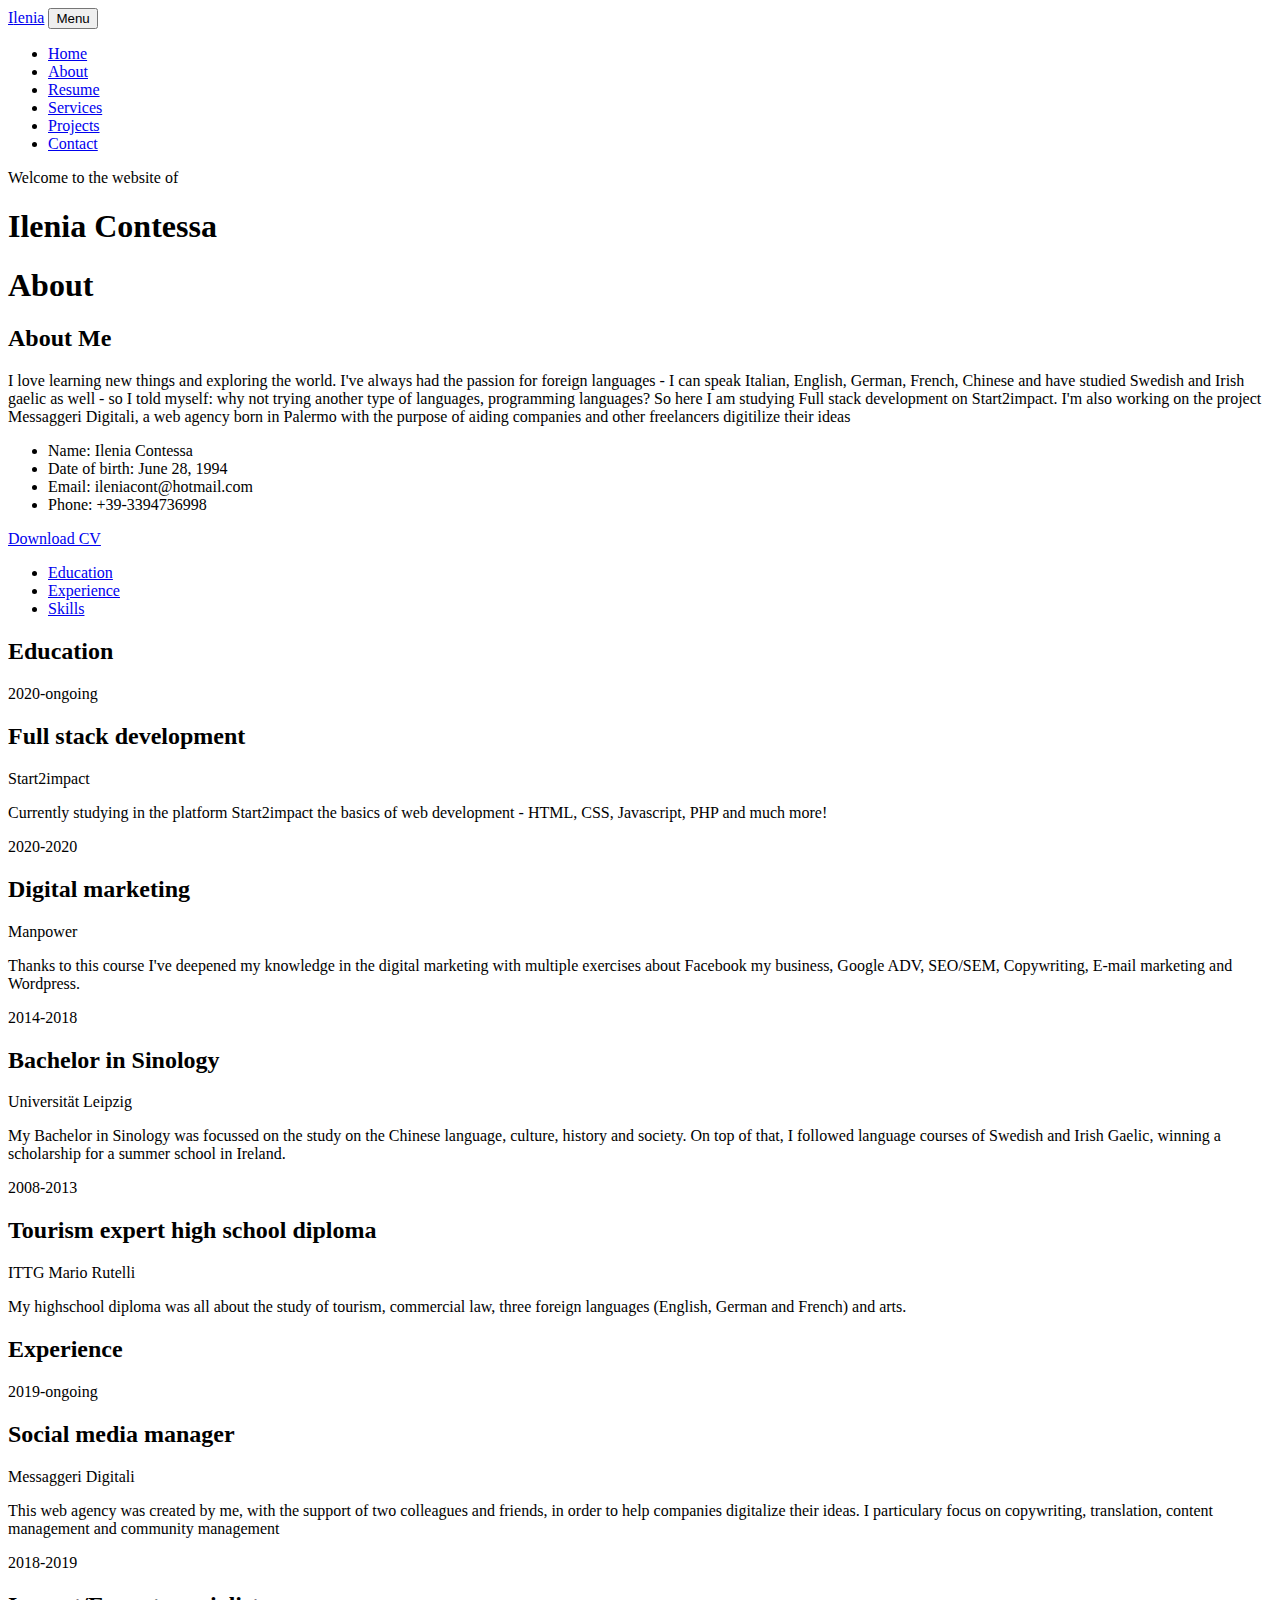
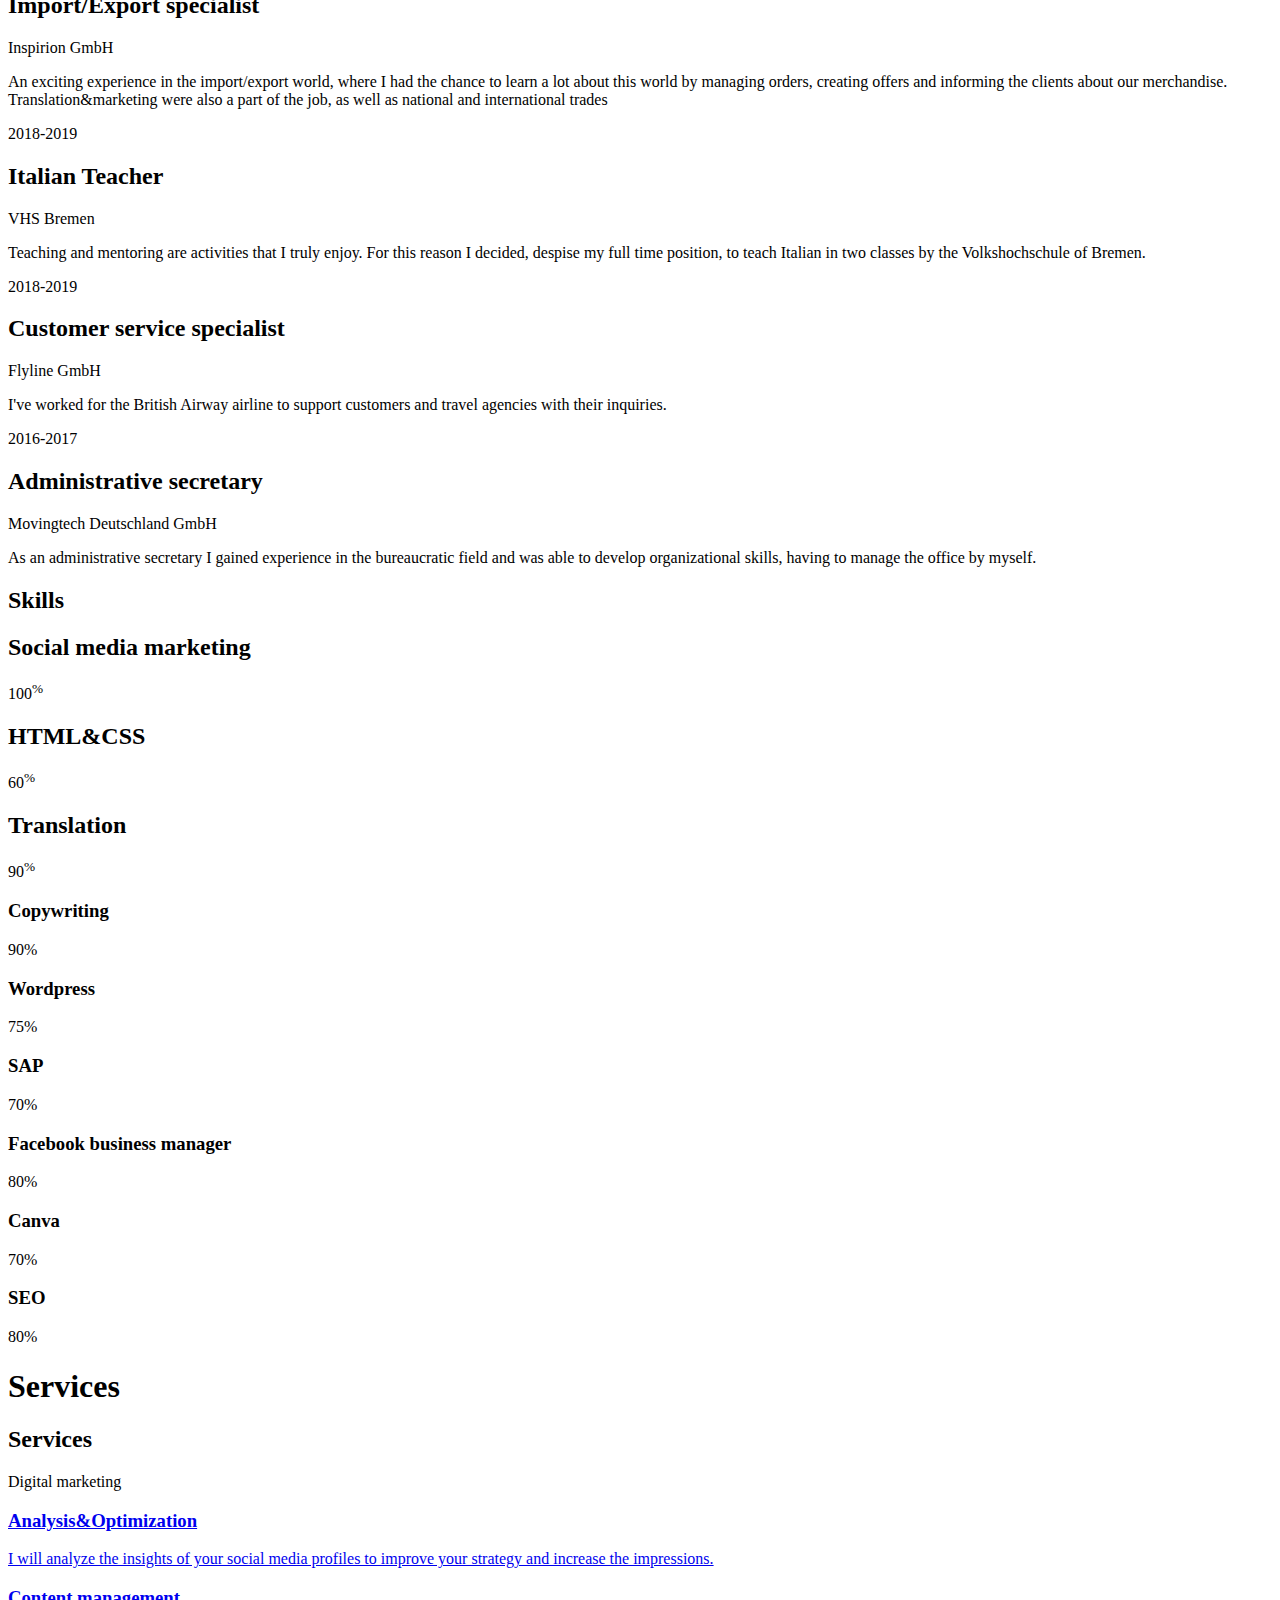
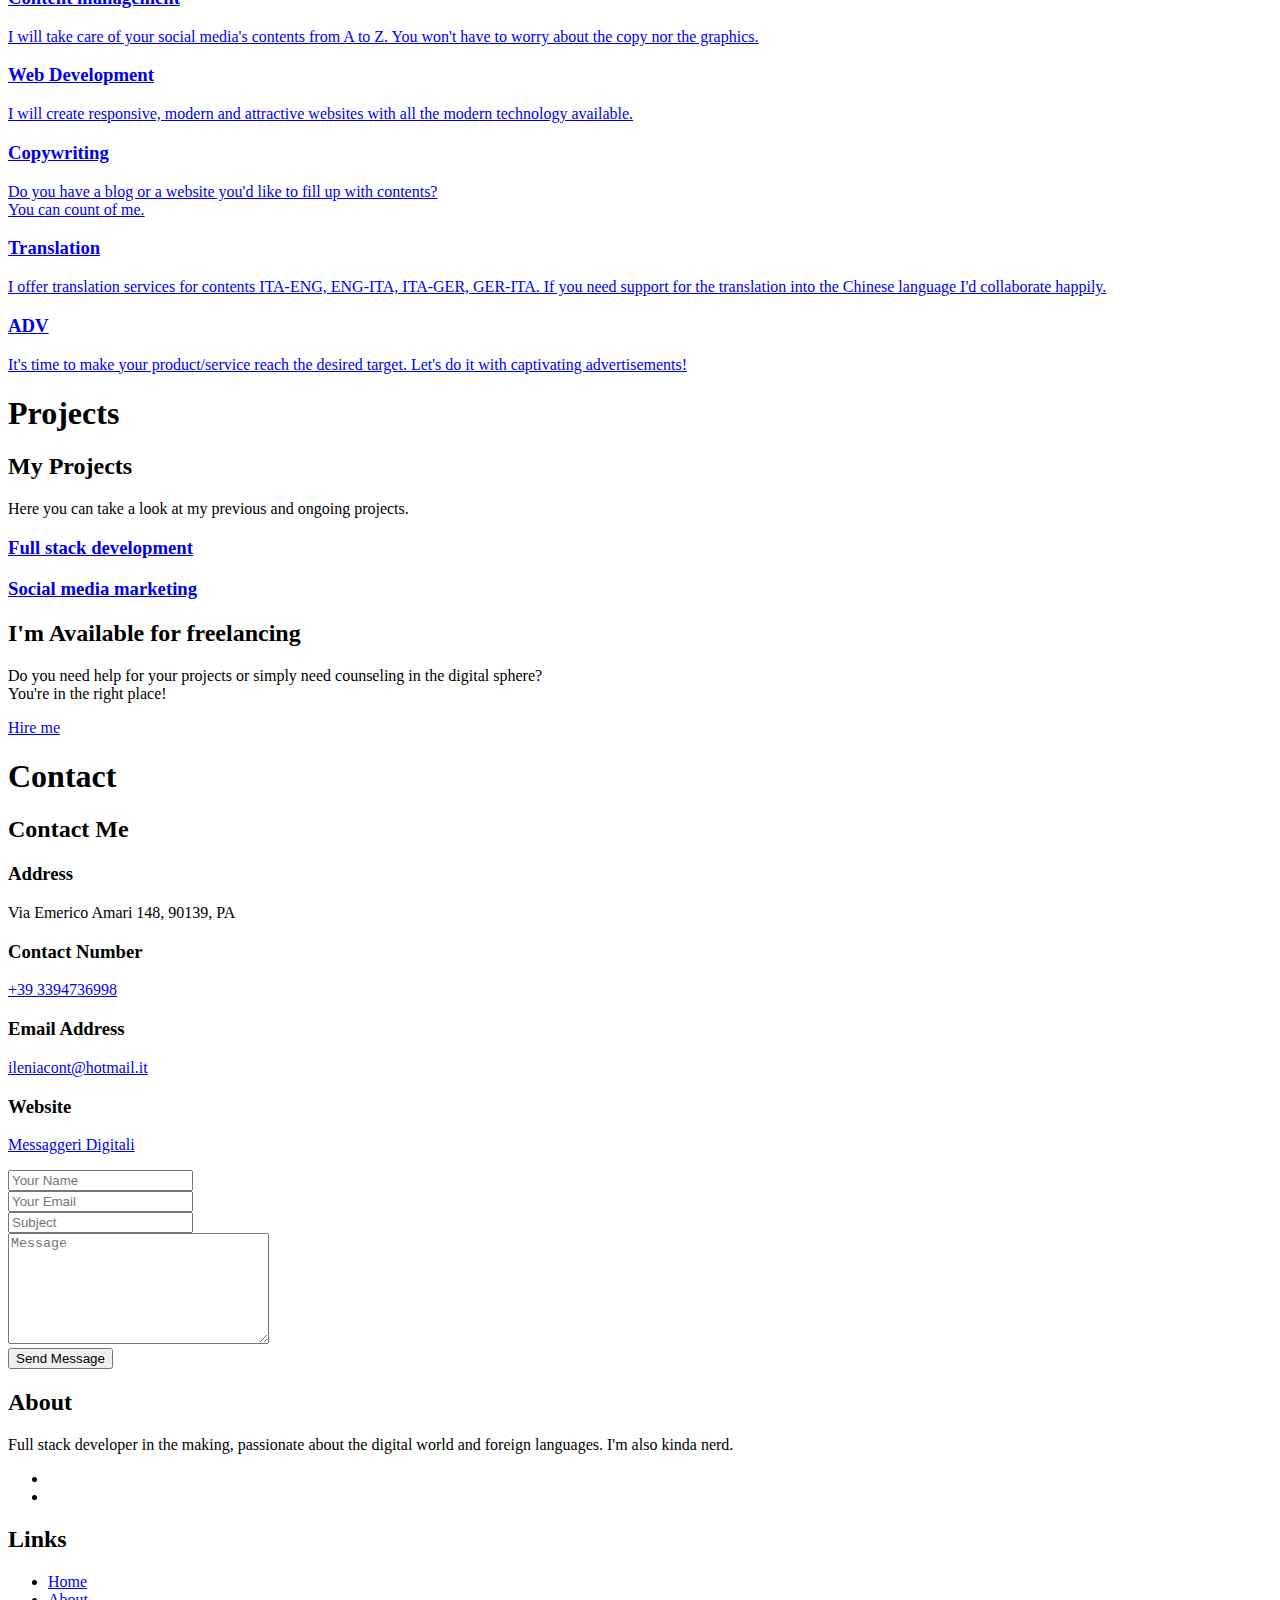
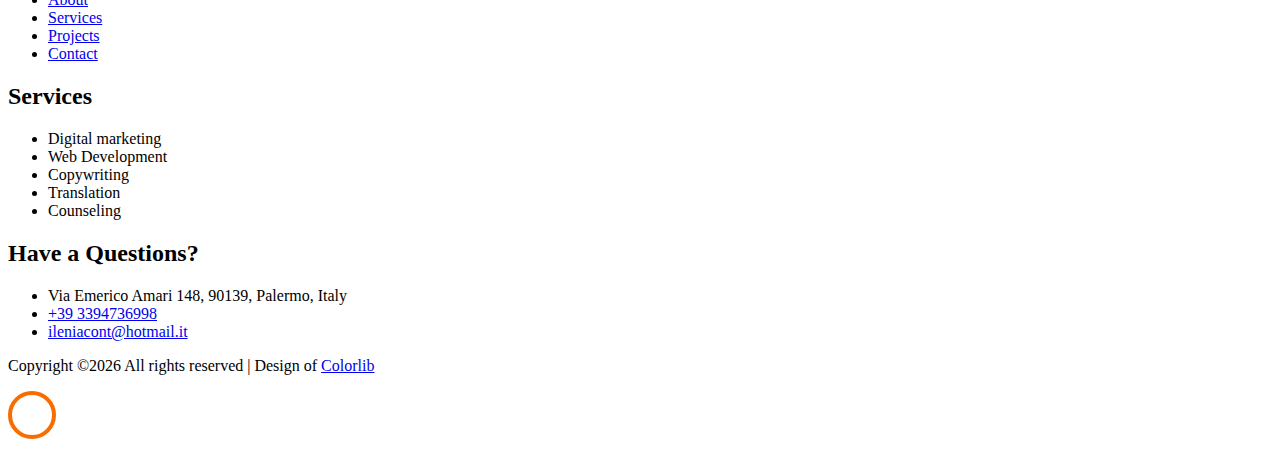
==== index.html @ cd528561 "Rename index.md to index.html" ====
<!DOCTYPE html>
<html lang="en">
  <head>
    <link rel="shortcut icon" href="images/favicon.ico" />
    <title>Ilenia Contessa</title>
    <meta charset="utf-8">
    <meta name="viewport" content="width=device-width, initial-scale=1, shrink-to-fit=no">

    <link href="https://fonts.googleapis.com/css?family=Poppins:100,200,300,400,500,600,700,800,900" rel="stylesheet">

    <link rel="stylesheet" href="css/open-iconic-bootstrap.min.css">
    <link rel="stylesheet" href="css/animate.css">

    <link rel="stylesheet" href="css/owl.carousel.min.css">
    <link rel="stylesheet" href="css/owl.theme.default.min.css">
    <link rel="stylesheet" href="css/magnific-popup.css">

    <link rel="stylesheet" href="css/aos.css">

    <link rel="stylesheet" href="css/ionicons.min.css">

    <link rel="stylesheet" href="css/flaticon.css">
    <link rel="stylesheet" href="css/icomoon.css">
    <link rel="stylesheet" href="css/style.css">
  </head>
  <body data-spy="scroll" data-target=".site-navbar-target" data-offset="300">


    <nav class="navbar navbar-expand-lg navbar-dark ftco_navbar ftco-navbar-light site-navbar-target" id="ftco-navbar">
	    <div class="container">
	      <a class="navbar-brand" href="index.html"><span>I</span>lenia</a>
	      <button class="navbar-toggler js-fh5co-nav-toggle fh5co-nav-toggle" type="button" data-toggle="collapse" data-target="#ftco-nav" aria-controls="ftco-nav" aria-expanded="false" aria-label="Toggle navigation">
	        <span class="oi oi-menu"></span> Menu
	      </button>

	      <div class="collapse navbar-collapse" id="ftco-nav">
	        <ul class="navbar-nav nav ml-auto">
	          <li class="nav-item"><a href="#home-section" class="nav-link"><span>Home</span></a></li>
	          <li class="nav-item"><a href="#about-section" class="nav-link"><span>About</span></a></li>
	          <li class="nav-item"><a href="#resume-section" class="nav-link"><span>Resume</span></a></li>
	          <li class="nav-item"><a href="#services-section" class="nav-link"><span>Services</span></a></li>
	          <li class="nav-item"><a href="#projects-section" class="nav-link"><span>Projects</span></a></li>
	          <li class="nav-item"><a href="#contact-section" class="nav-link"><span>Contact</span></a></li>
	        </ul>
	      </div>
	    </div>
	  </nav>
	  <section class="hero-wrap js-fullheight">
      <div class="overlay"></div>
      <div class="container">
        <div class="row no-gutters slider-text js-fullheight justify-content-center align-items-center">
          <div class="col-lg-8 col-md-6 ftco-animate d-flex align-items-center">
          	<div class="text text-center">
          		<span class="subheading">Welcome to the website of </span>
		  				<h1>Ilenia Contessa</h1>
			  				<h2>
								  <span
								     class="txt-rotate"
								     data-period="2000"
								     data-rotate='[ "Full stack developer in the making." ]'></span>
								</h2>
							</div>
            </div>
          </div>
        </div>
      </div>
      <div class="mouse">
				<a href="#" class="mouse-icon">
					<div class="mouse-wheel"><span class="ion-ios-arrow-round-down"></span></div>
				</a>
			</div>
    </section>

    <section class="ftco-about img ftco-section ftco-no-pt ftco-no-pb" id="about-section">
    	<div class="container">
    		<div class="row d-flex no-gutters">
    			<div class="col-md-6 col-lg-6 d-flex">
    				<div class="img-about img d-flex align-items-stretch">
    					<div class="overlay"></div>
	    				<div class="img d-flex align-self-stretch align-items-center" style="background-image:url(images/myimage.jpg);">
	    				</div>
    				</div>
    			</div>
    			<div class="col-md-6 col-lg-6 pl-md-5 py-5">
    				<div class="row justify-content-start pb-3">
		          <div class="col-md-12 heading-section ftco-animate">
		          	<h1 class="big">About</h1>
		            <h2 class="mb-4">About Me</h2>
		            <p>I love learning new things and exploring the world. I've always had the passion for foreign languages - I can speak Italian, English, German, French, Chinese and have studied Swedish and Irish gaelic as well - so I told myself: why not trying another type of languages, programming languages? So here I am studying Full stack development on Start2impact. I'm also working on the project Messaggeri Digitali, a web agency born in Palermo with the purpose of aiding companies and other freelancers digitilize their ideas</p>
		            <ul class="about-info mt-4 px-md-0 px-2">
		            	<li class="d-flex"><span>Name:</span> <span>Ilenia Contessa</span></li>
		            	<li class="d-flex"><span>Date of birth:</span> <span>June 28, 1994</span></li>
		            	<li class="d-flex"><span>Email:</span> <span>ileniacont@hotmail.com</span></li>
		            	<li class="d-flex"><span>Phone: </span> <span>+39-3394736998</span></li>
		            </ul>
		          </div>
		        </div>

                </p>
                <p><a href="images/cv ilenia contessa eng.pdf" class="btn btn-primary py-3 px-3">Download CV</a></p>
              </div>
	          </div>
	        </div>
        </div>
    	</div>
    </section>


    <section class="ftco-section ftco-no-pb goto-here" id="resume-section">
    	<div class="container">
    		<div class="row">
    			<div class="col-md-3">
				    <nav id="navi">
					    <ul>
					      <li><a href="#page-1">Education</a></li>
					      <li><a href="#page-2">Experience</a></li>
					      <li><a href="#page-3">Skills</a></li>
					    </ul>
					  </nav>
					</div>
					<div class="col-md-9">
					  <div id="page-1" class= "page one">
					  	<h2 class="heading">Education</h2>
					    <div class="resume-wrap d-flex ftco-animate">
					    	<div class="icon d-flex align-items-center justify-content-center">
					    		<span class="flaticon-ideas"></span>
					    	</div>
					    	<div class="text pl-3">
		    					<span class="date">2020-ongoing</span>
		    					<h2>Full stack development</h2>
		    					<span class="position">Start2impact</span>
		    					<p>Currently studying in the platform Start2impact the basics of web development - HTML, CSS, Javascript, PHP and much more!</p>
	    					</div>
	    				</div>
	    				<div class="resume-wrap d-flex ftco-animate">
	    					<div class="icon d-flex align-items-center justify-content-center">
					    		<span class="flaticon-ideas"></span>
					    	</div>
					    	<div class="text pl-3">
		    					<span class="date">2020-2020</span>
		    					<h2>Digital marketing</h2>
		    					<span class="position">Manpower</span>
		    					<p> Thanks to this course I've deepened my knowledge in the digital marketing with multiple exercises about Facebook my business, Google ADV, SEO/SEM, Copywriting, E-mail marketing and Wordpress.</p>
		    				</div>
	    				</div>
	    				<div class="resume-wrap d-flex ftco-animate">
	    					<div class="icon d-flex align-items-center justify-content-center">
					    		<span class="flaticon-ideas"></span>
					    	</div>
					    	<div class="text pl-3">
		    					<span class="date">2014-2018</span>
		    					<h2>Bachelor in Sinology</h2>
		    					<span class="position">Universität Leipzig</span>
		    					<p>My Bachelor in Sinology was focussed on the study on the Chinese language, culture, history and society. On top of that, I followed language courses of Swedish and Irish Gaelic, winning a scholarship for a summer school in Ireland.</p>
		    				</div>
	    				</div>
	    				<div class="resume-wrap d-flex ftco-animate">
	    					<div class="icon d-flex align-items-center justify-content-center">
					    		<span class="flaticon-ideas"></span>
					    	</div>
					    	<div class="text pl-3">
		    					<span class="date">2008-2013</span>
		    					<h2>Tourism expert high school diploma</h2>
		    					<span class="position">ITTG Mario Rutelli</span>
		    					<p>My highschool diploma was all about the study of tourism, commercial law, three foreign languages (English, German and French) and arts.</p>
		    				</div>
	    				</div>
					  </div>

					  <div id="page-2" class= "page two">
					  	<h2 class="heading">Experience</h2>
					    <div class="resume-wrap d-flex ftco-animate">
					    	<div class="icon d-flex align-items-center justify-content-center">
					    		<span class="flaticon-ideas"></span>
					    	</div>
					    	<div class="text pl-3">
		    					<span class="date">2019-ongoing</span>
		    					<h2>Social media manager</h2>
		    					<span class="position">Messaggeri Digitali</span>
		    					<p>This web agency was created by me, with the support of two colleagues and friends, in order to help companies digitalize their ideas. I particulary focus on copywriting, translation, content management and community management</p>
		    				</div>
	    				</div>
	    				<div class="resume-wrap d-flex ftco-animate">
	    					<div class="icon d-flex align-items-center justify-content-center">
					    		<span class="flaticon-ideas"></span>
					    	</div>
					    	<div class="text pl-3">
		    					<span class="date">2018-2019</span>
		    					<h2>Import/Export specialist</h2>
		    					<span class="position">Inspirion GmbH</span>
		    					<p>An exciting experience in the import/export world, where I had the chance to learn a lot about this world by managing orders, creating offers and informing the clients about our merchandise. Translation&ampmarketing were also a part of the job, as well as national and international trades</p>
		    				</div>
	    				</div>
	    				<div class="resume-wrap d-flex ftco-animate">
	    					<div class="icon d-flex align-items-center justify-content-center">
					    		<span class="flaticon-ideas"></span>
					    	</div>
					    	<div class="text pl-3">
		    					<span class="date">2018-2019</span>
		    					<h2>Italian Teacher</h2>
		    					<span class="position">VHS Bremen</span>
		    					<p>Teaching and mentoring are activities that I truly enjoy. For this reason I decided, despise my full time position, to teach Italian in two classes by the Volkshochschule of Bremen.</p>
		    				</div>
	    				</div>
	    				<div class="resume-wrap d-flex ftco-animate">
	    					<div class="icon d-flex align-items-center justify-content-center">
					    		<span class="flaticon-ideas"></span>
					    	</div>
					    	<div class="text pl-3">
		    					<span class="date">2018-2019</span>
		    					<h2>Customer service specialist</h2>
		    					<span class="position">Flyline GmbH</span>
		    					<p>I've worked for the British Airway airline to support customers and travel agencies with their inquiries.</p>
		    				</div>
	    				</div>
	    				<div class="resume-wrap d-flex ftco-animate">
	    					<div class="icon d-flex align-items-center justify-content-center">
					    		<span class="flaticon-ideas"></span>
					    	</div>
					    	<div class="text pl-3">
		    					<span class="date">2016-2017</span>
		    					<h2>Administrative secretary</h2>
		    					<span class="position">Movingtech Deutschland GmbH</span>
		    					<p>As an administrative secretary I gained experience in the bureaucratic field and was able to
develop organizational skills, having to manage the office by myself.</p>
		    				</div>

	    				</div>
					  </div>
					  <div id="page-3" class= "page three">
					  	<h2 class="heading">Skills</h2>
					  	<div class="row progress-circle mb-5">
					  		<div class="col-lg-4 mb-4">
						      <div class="bg-white rounded-lg shadow p-4">
						        <h2 class="h5 font-weight-bold text-center mb-4">Social media marketing</h2>

						        <!-- Progress bar 1 -->
						        <div class="progress mx-auto" data-value='100'>
						          <span class="progress-left">
                        <span class="progress-bar border-primary"></span>
						          </span>
						          <span class="progress-right">
                        <span class="progress-bar border-primary"></span>
						          </span>
						          <div class="progress-value w-100 h-100 rounded-circle d-flex align-items-center justify-content-center">
						            <div class="h2 font-weight-bold">100<sup class="small">%</sup></div>
						          </div>
						        </div>


						        <!-- END -->
						      </div>
						    </div>

						    <div class="col-lg-4 mb-4">
						      <div class="bg-white rounded-lg shadow p-4">
						        <h2 class="h5 font-weight-bold text-center mb-4">HTML&amp;CSS</h2>

						        <!-- Progress bar 1 -->
						        <div class="progress mx-auto" data-value='60'>
						          <span class="progress-left">
                        <span class="progress-bar border-primary"></span>
						          </span>
						          <span class="progress-right">
                        <span class="progress-bar border-primary"></span>
						          </span>
						          <div class="progress-value w-100 h-100 rounded-circle d-flex align-items-center justify-content-center">
						            <div class="h2 font-weight-bold">60<sup class="small">%</sup></div>
						          </div>
						        </div>
						        <!-- END -->


						      </div>
						    </div>

						    <div class="col-lg-4 mb-4">
						      <div class="bg-white rounded-lg shadow p-4">
						        <h2 class="h5 font-weight-bold text-center mb-4">Translation</h2>

						        <!-- Progress bar 1 -->
						        <div class="progress mx-auto" data-value='90'>
						          <span class="progress-left">
                        <span class="progress-bar border-primary"></span>
						          </span>
						          <span class="progress-right">
                        <span class="progress-bar border-primary"></span>
						          </span>
						          <div class="progress-value w-100 h-100 rounded-circle d-flex align-items-center justify-content-center">
						            <div class="h2 font-weight-bold">90<sup class="small">%</sup></div>
						          </div>
						        </div>
						        <!-- END -->


						      </div>
						    </div>
					  	</div>
					  	<div class="row">
					  		<div class="col-md-6 animate-box">
									<div class="progress-wrap ftco-animate">
										<h3>Copywriting</h3>
										<div class="progress">
										 	<div class="progress-bar color-1" role="progressbar" aria-valuenow="90"
										  	aria-valuemin="0" aria-valuemax="100" style="width:90%">
										    <span>90%</span>
										  	</div>
										</div>
									</div>
								</div>
								<div class="col-md-6 animate-box">
									<div class="progress-wrap ftco-animate">
										<h3>Wordpress</h3>
										<div class="progress">
										 	<div class="progress-bar color-2" role="progressbar" aria-valuenow="85"
										  	aria-valuemin="0" aria-valuemax="100" style="width:85%">
										    <span>75%</span>
										  	</div>
										</div>
									</div>
								</div>
								<div class="col-md-6 animate-box">
									<div class="progress-wrap ftco-animate">
										<h3>SAP</h3>
										<div class="progress">
										 	<div class="progress-bar color-3" role="progressbar" aria-valuenow="95"
										  	aria-valuemin="0" aria-valuemax="100" style="width:95%">
										    <span>70%</span>
										  	</div>
										</div>
									</div>
								</div>
								<div class="col-md-6 animate-box">
									<div class="progress-wrap ftco-animate">
										<h3>Facebook business manager</h3>
										<div class="progress">
										 	<div class="progress-bar color-4" role="progressbar" aria-valuenow="90"
										  	aria-valuemin="0" aria-valuemax="100" style="width:90%">
										    <span>80%</span>
										  	</div>
										</div>
									</div>
								</div>
								<div class="col-md-6 animate-box">
									<div class="progress-wrap ftco-animate">
										<h3>Canva</h3>
										<div class="progress">
										 	<div class="progress-bar color-5" role="progressbar" aria-valuenow="70"
										  	aria-valuemin="0" aria-valuemax="100" style="width:70%">
										    <span>70%</span>
										  	</div>
										</div>
									</div>
								</div>
								<div class="col-md-6 animate-box">
									<div class="progress-wrap ftco-animate">
										<h3>SEO</h3>
										<div class="progress">
										 	<div class="progress-bar color-6" role="progressbar" aria-valuenow="80"
										  	aria-valuemin="0" aria-valuemax="100" style="width:80%">
										    <span>80%</span>
										  	</div>
										</div>
									</div>
								</div>
					  	</div>
					  </div>

    	</div>
    </section>

    <section class="ftco-section" id="services-section">
    	<div class="container-fluid px-md-5">
    		<div class="row justify-content-center py-5 mt-5">
          <div class="col-md-12 heading-section text-center ftco-animate">
          	<h1 class="big big-2">Services</h1>
            <h2 class="mb-4">Services</h2>
            <p>Digital marketing</p>
          </div>
        </div>
    		<div class="row">
					<div class="col-md-4 text-center d-flex ftco-animate">
						<a href="#" class="services-1 shadow">
							<span class="icon">
								<i class="flaticon-analysis"></i>
							</span>
							<div class="desc">
								<h3 class="mb-5">Analysis&amp;Optimization</h3>
								<p>I will analyze the insights of your social media profiles to improve your strategy and increase the impressions.</p>
							</div>
						</a>
					</div>
					<div class="col-md-4 text-center d-flex ftco-animate">
						<a href="#" class="services-1 shadow">
							<span class="icon">
								<i class="flaticon-flasks"></i>
							</span>
							<div class="desc">
								<h3 class="mb-5">Content management</h3>
								<p>I will take care of your social media's contents from A to Z. You won't have to worry about the copy nor the graphics.</p>
							</div>
						</a>
					</div>
					<div class="col-md-4 text-center d-flex ftco-animate">
						<a href="#" class="services-1 shadow">
							<span class="icon">
								<i class="flaticon-ideas"></i>
							</span>
							<div class="desc">
								<h3 class="mb-5">Web Development</h3>
								<p>I will create responsive, modern and attractive websites with all the modern technology available.</p>
							</div>
						</a>
					</div>

					<div class="col-md-4 text-center d-flex ftco-animate">
						<a href="#" class="services-1 shadow">
							<span class="icon">
								<i class="flaticon-innovation"></i>
							</span>
							<div class="desc">
								<h3 class="mb-5">Copywriting</h3>
								<p>Do you have a blog or a website you'd like to fill up with contents? <br>You can count of me.</br></p>
							</div>
						</a>
					</div>
					<div class="col-md-4 text-center d-flex ftco-animate">
						<a href="#" class="services-1 shadow">
							<span class="icon">
								<i class="flaticon-ux-design"></i>
							</span>
							<div class="desc">
								<h3 class="mb-5">Translation</h3>
								<p>I offer translation services for contents ITA-ENG, ENG-ITA, ITA-GER, GER-ITA. If you need support for the translation into the Chinese language I'd collaborate happily.</p>
							</div>
						</a>
					</div>
					<div class="col-md-4 text-center d-flex ftco-animate">
						<a href="#" class="services-1 shadow">
							<span class="icon">
								<i class="flaticon-idea"></i>
							</span>
							<div class="desc">
								<h3 class="mb-5">ADV</h3>
								<p>It's time to make your product/service reach the desired target. Let's do it with captivating advertisements!</p>
							</div>
						</a>
					</div>
				</div>
    	</div>
    </section>


    <section class="ftco-section ftco-project" id="projects-section">
    	<div class="container-fluid px-md-0">
    		<div class="row no-gutters justify-content-center pb-5">
          <div class="col-md-12 heading-section text-center ftco-animate">
          	<h1 class="big big-2">Projects</h1>
            <h2 class="mb-4">My Projects</h2>
            <p>Here you can take a look at my previous and ongoing projects.</p>
          </div>
        </div>
    		<div class="row no-gutters">
    			<div class="col-md-4">
    				<div class="project img ftco-animate d-flex justify-content-center align-items-center" style="background-image: url(images/pallino_bianco.webp);">
    					<div class="overlay"></div>
	    				<div class="text text-center p-4">
	    					<h3><a href="https://talent.start2impact.it/home/student_index">Full stack development</a></h3>
	    				</div>
    				</div>
  				</div>
  				<div class="col-md-4">
    				<div class="project img ftco-animate d-flex justify-content-center align-items-center" style="background-image: url(images/md.jpg);">
    					<div class="overlay"></div>
	    				<div class="text text-center p-4">
	    					<h3><a href="https://messaggeridigitali.com/">Social media marketing</a></h3>
	    				</div>
    				</div>
  				</div>

    				</div>
    			</div>
    		</div>
    	</div>
    </section>



    <section class="ftco-section ftco-hireme img" style="background-image: url(images/image_3.jpg)">
    	<div class="overlay"></div>
			<div class="container">
				<div class="row justify-content-center">
					<div class="col-md-7 ftco-animate text-center">
						<h2>I'm <span>Available</span> for freelancing</h2>
						<p>Do you need help for your projects or simply need counseling in the digital sphere?<br> You're in the right place!</br> </p>
						<p class="mb-0"><a href="https://www.linkedin.com/in/ilenia-contessa/" class="btn btn-primary py-3 px-5">Hire me</a></p>
					</div>
				</div>
			</div>
		</section>

    <section class="ftco-section contact-section ftco-no-pb" id="contact-section">
      <div class="container">
      	<div class="row justify-content-center mb-5 pb-3">
          <div class="col-md-7 heading-section text-center ftco-animate">
            <h1 class="big big-2">Contact</h1>
            <h2 class="mb-4">Contact Me</h2
          </div>
        </div>

        <div class="row d-flex contact-info mb-5">
          <div class="col-md-6 col-lg-3 d-flex ftco-animate">
          	<div class="align-self-stretch box text-center p-4 shadow">
          		<div class="icon d-flex align-items-center justify-content-center">
          			<span class="icon-map-signs"></span>
          		</div>
          		<div>
	          		<h3 class="mb-4">Address</h3>
		            <p>Via Emerico Amari 148, 90139, PA</p>
		          </div>
	          </div>
          </div>
          <div class="col-md-6 col-lg-3 d-flex ftco-animate">
          	<div class="align-self-stretch box text-center p-4 shadow">
          		<div class="icon d-flex align-items-center justify-content-center">
          			<span class="icon-phone2"></span>
          		</div>
          		<div>
	          		<h3 class="mb-4">Contact Number</h3>
		            <p><a href="tel://393394736998">+39 3394736998</a></p>
	            </div>
	          </div>
          </div>
          <div class="col-md-6 col-lg-3 d-flex ftco-animate">
          	<div class="align-self-stretch box text-center p-4 shadow">
          		<div class="icon d-flex align-items-center justify-content-center">
          			<span class="icon-paper-plane"></span>
          		</div>
          		<div>
	          		<h3 class="mb-4">Email Address</h3>
		            <p><a href="mailto:ileniacont@hotmail.it">ileniacont@hotmail.it</a></p>
		          </div>
	          </div>
          </div>
          <div class="col-md-6 col-lg-3 d-flex ftco-animate">
          	<div class="align-self-stretch box text-center p-4 shadow">
          		<div class="icon d-flex align-items-center justify-content-center">
          			<span class="icon-globe"></span>
          		</div>
          		<div>
	          		<h3 class="mb-4">Website</h3>
		            <p><a href="https://messaggeridigitali.com/">Messaggeri Digitali</a></p>
	            </div>
	          </div>
          </div>
        </div>


          <div class="col-md-6 order-md-last d-flex">
            <form action="#" class="bg-light p-4 p-md-5 contact-form">
              <div class="form-group">
                <input type="text" class="form-control" placeholder="Your Name">
              </div>
              <div class="form-group">
                <input type="text" class="form-control" placeholder="Your Email">
              </div>
              <div class="form-group">
                <input type="text" class="form-control" placeholder="Subject">
              </div>
              <div class="form-group">
                <textarea name="" id="" cols="30" rows="7" class="form-control" placeholder="Message"></textarea>
              </div>
              <div class="form-group">
                <input type="submit" value="Send Message" class="btn btn-primary py-3 px-5">
              </div>
            </form>

          </div>

          <div class="col-md-6 d-flex">
          	<div class="img" style="background-image: url(images/work-5.jpg);"></div>
          </div>
        </div>
      </div>
    </section>


    <footer class="ftco-footer ftco-section">
      <div class="container">
        <div class="row mb-5">
          <div class="col-md">
            <div class="ftco-footer-widget mb-4">
              <h2 class="ftco-heading-2">About</h2>
              <p>Full stack developer in the making, passionate about the digital world and foreign languages. I'm also kinda nerd.</p>
              <ul class="ftco-footer-social list-unstyled float-md-left float-lft mt-5">
                <li class="ftco-animate"><a href="https://www.linkedin.com/in/ilenia-contessa/"><span class="icon-linkedin"></span></a></li>
                <li class="ftco-animate"><a href="https://www.facebook.com/ilenia.rossi.790256"><span class="icon-facebook"></span></a></li>
              </ul>
            </div>
          </div>
          <div class="col-md">
            <div class="ftco-footer-widget mb-4 ml-md-4">
              <h2 class="ftco-heading-2">Links</h2>
              <ul class="list-unstyled">
                <li><a href="#home-section"><span class="icon-long-arrow-right mr-2"></span>Home</a></li>
                <li><a href="#about-section"><span class="icon-long-arrow-right mr-2"></span>About</a></li>
                <li><a href="#services-section"><span class="icon-long-arrow-right mr-2"></span>Services</a></li>
                <li><a href="#projects-section"><span class="icon-long-arrow-right mr-2"></span>Projects</a></li>
                <li><a href="#contact-section"><span class="icon-long-arrow-right mr-2"></span>Contact</a></li>
              </ul>
            </div>
          </div>
          <div class="col-md">
             <div class="ftco-footer-widget mb-4">
              <h2 class="ftco-heading-2">Services</h2>
              <ul class="list-unstyled">
                <li> Digital marketing</li>
                <li> Web Development</li>
                <li> Copywriting</li>
                <li> Translation</li>
                <li> Counseling</li>
              </ul>
            </div>
          </div>
          <div class="col-md">
            <div class="ftco-footer-widget mb-4">
            	<h2 class="ftco-heading-2">Have a Questions?</h2>
            	<div class="block-23 mb-3">
	              <ul>
	                <li><span class="icon icon-map-marker"></span><span class="text">Via Emerico Amari 148, 90139, Palermo, Italy</span></li>
	                <li><a href="#"><span class="icon icon-phone"></span><span class="text">+39 3394736998</span></a></li>
	                <li><a href="#"><span class="icon icon-envelope"></span><span class="text">ileniacont@hotmail.it</span></a></li>
	              </ul>
	            </div>
            </div>
          </div>
        </div>
        <div class="row">
          <div class="col-md-12 text-center">

            <p>
  Copyright &copy;<script>document.write(new Date().getFullYear());</script> All rights reserved | Design of <i class="icon-heart color-danger" aria-hidden="true"></i><a href="https://colorlib.com" target="_blank">Colorlib</a></p>
          </div>
        </div>
      </div>
    </footer>



  <!-- loader -->
  <div id="ftco-loader" class="show fullscreen"><svg class="circular" width="48px" height="48px"><circle class="path-bg" cx="24" cy="24" r="22" fill="none" stroke-width="4" stroke="#eeeeee"/><circle class="path" cx="24" cy="24" r="22" fill="none" stroke-width="4" stroke-miterlimit="10" stroke="#F96D00"/></svg></div>


  <script src="js/jquery.min.js"></script>
  <script src="js/jquery-migrate-3.0.1.min.js"></script>
  <script src="js/popper.min.js"></script>
  <script src="js/bootstrap.min.js"></script>
  <script src="js/jquery.easing.1.3.js"></script>
  <script src="js/jquery.waypoints.min.js"></script>
  <script src="js/jquery.stellar.min.js"></script>
  <script src="js/owl.carousel.min.js"></script>
  <script src="js/jquery.magnific-popup.min.js"></script>
  <script src="js/aos.js"></script>
  <script src="js/jquery.animateNumber.min.js"></script>
  <script src="js/scrollax.min.js"></script>

  <script src="js/main.js"></script>

  </body>
</html>
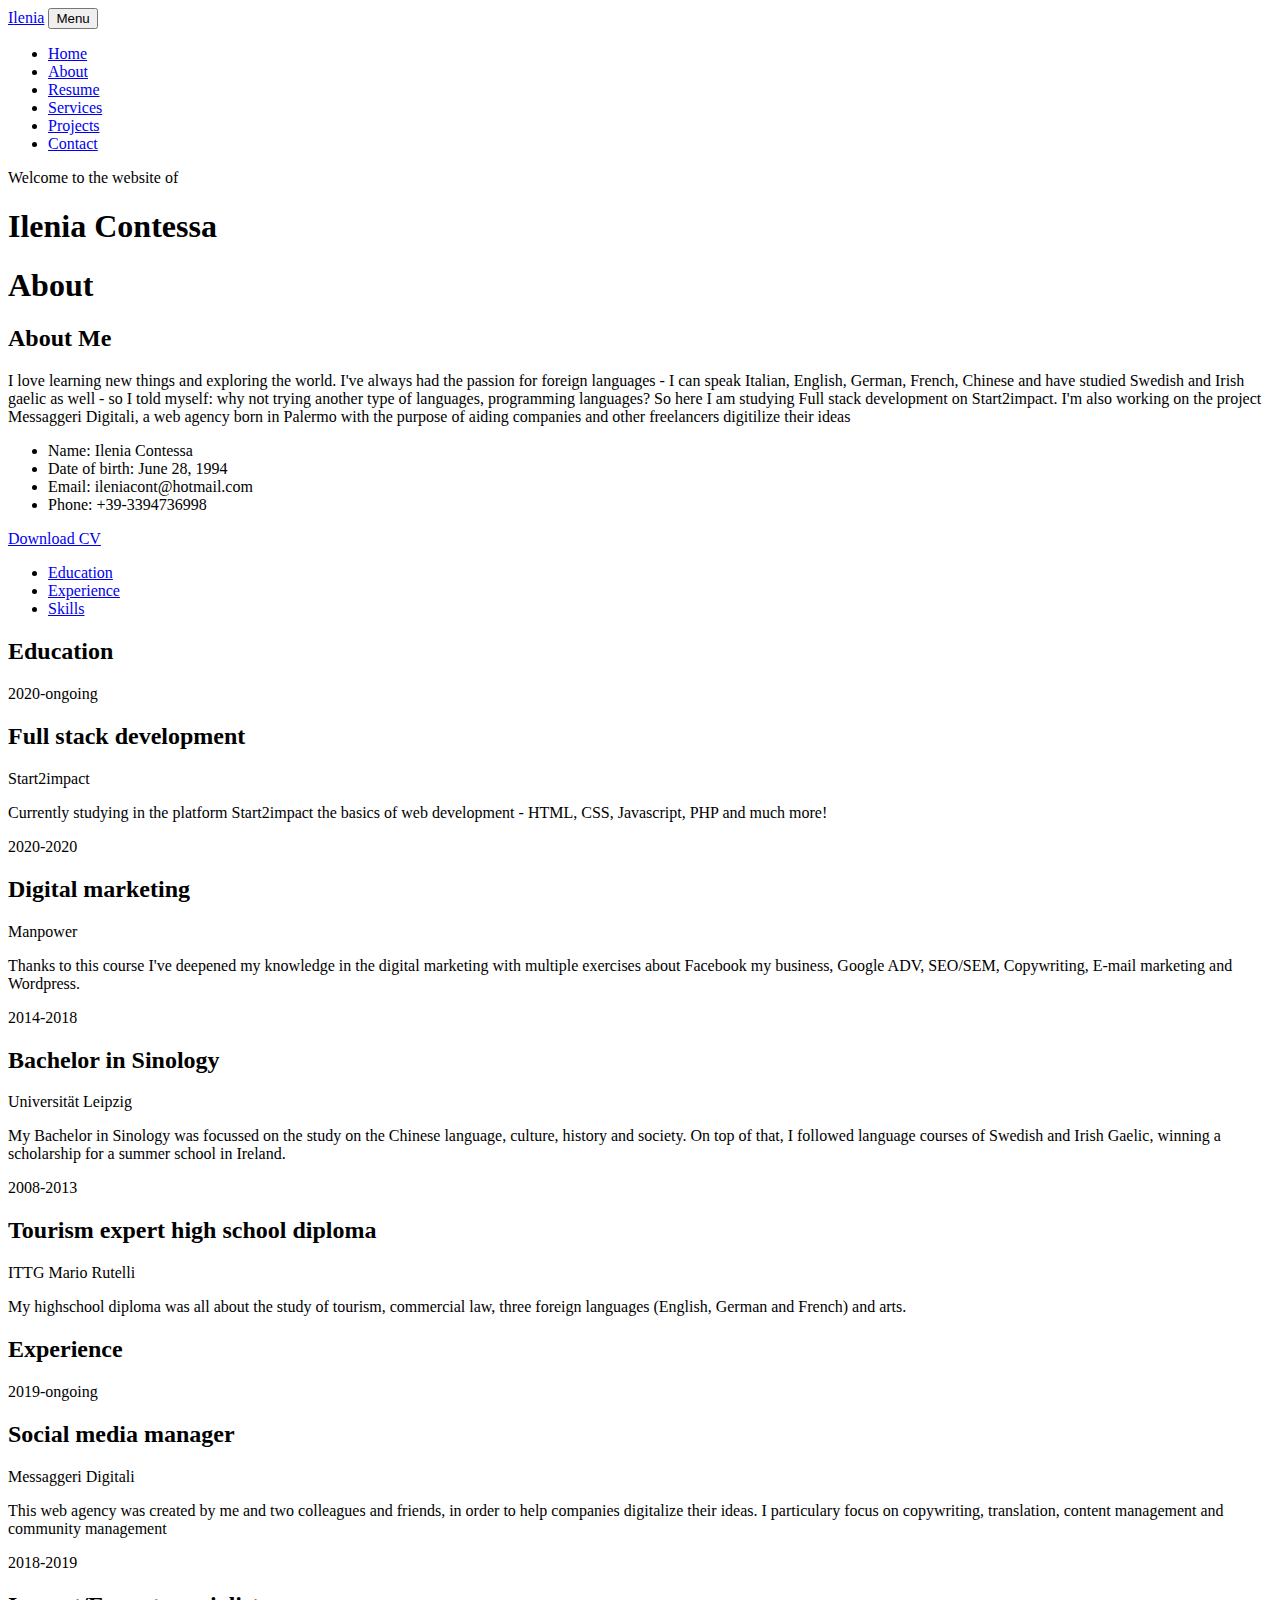
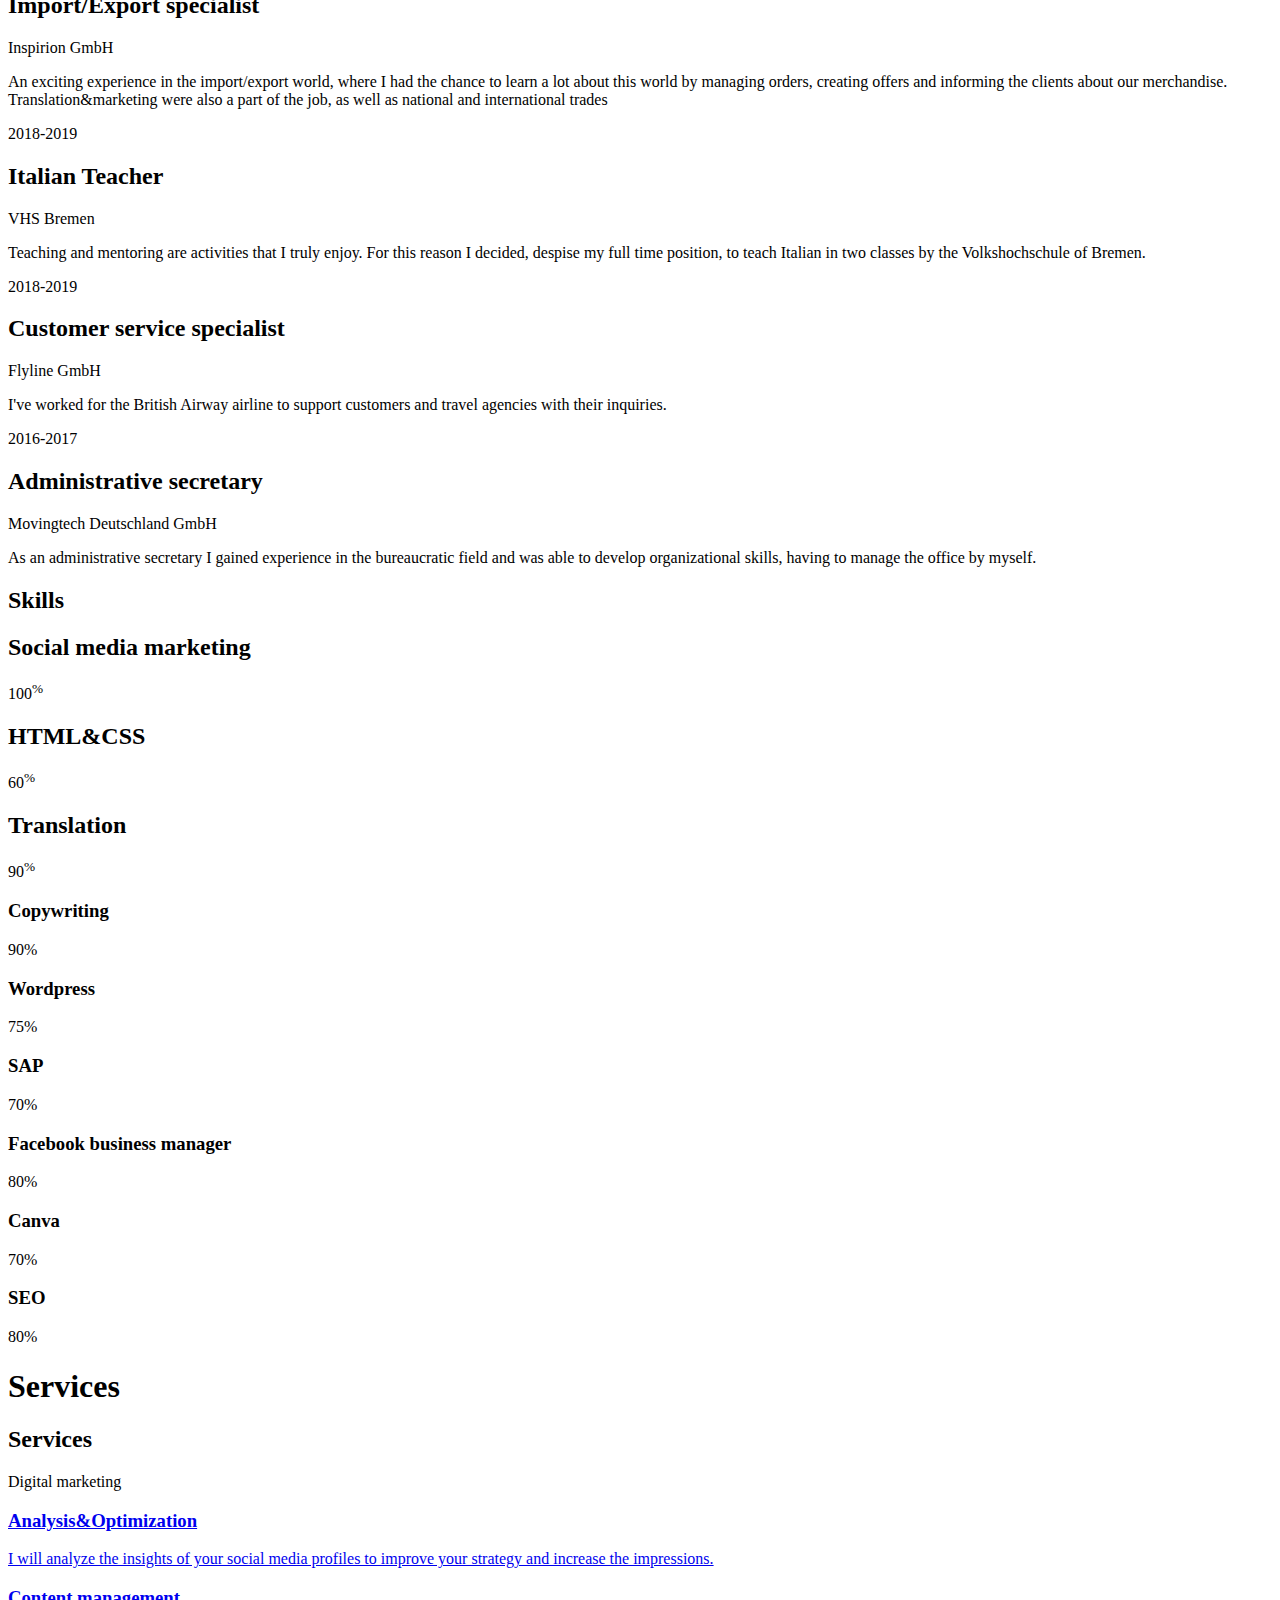
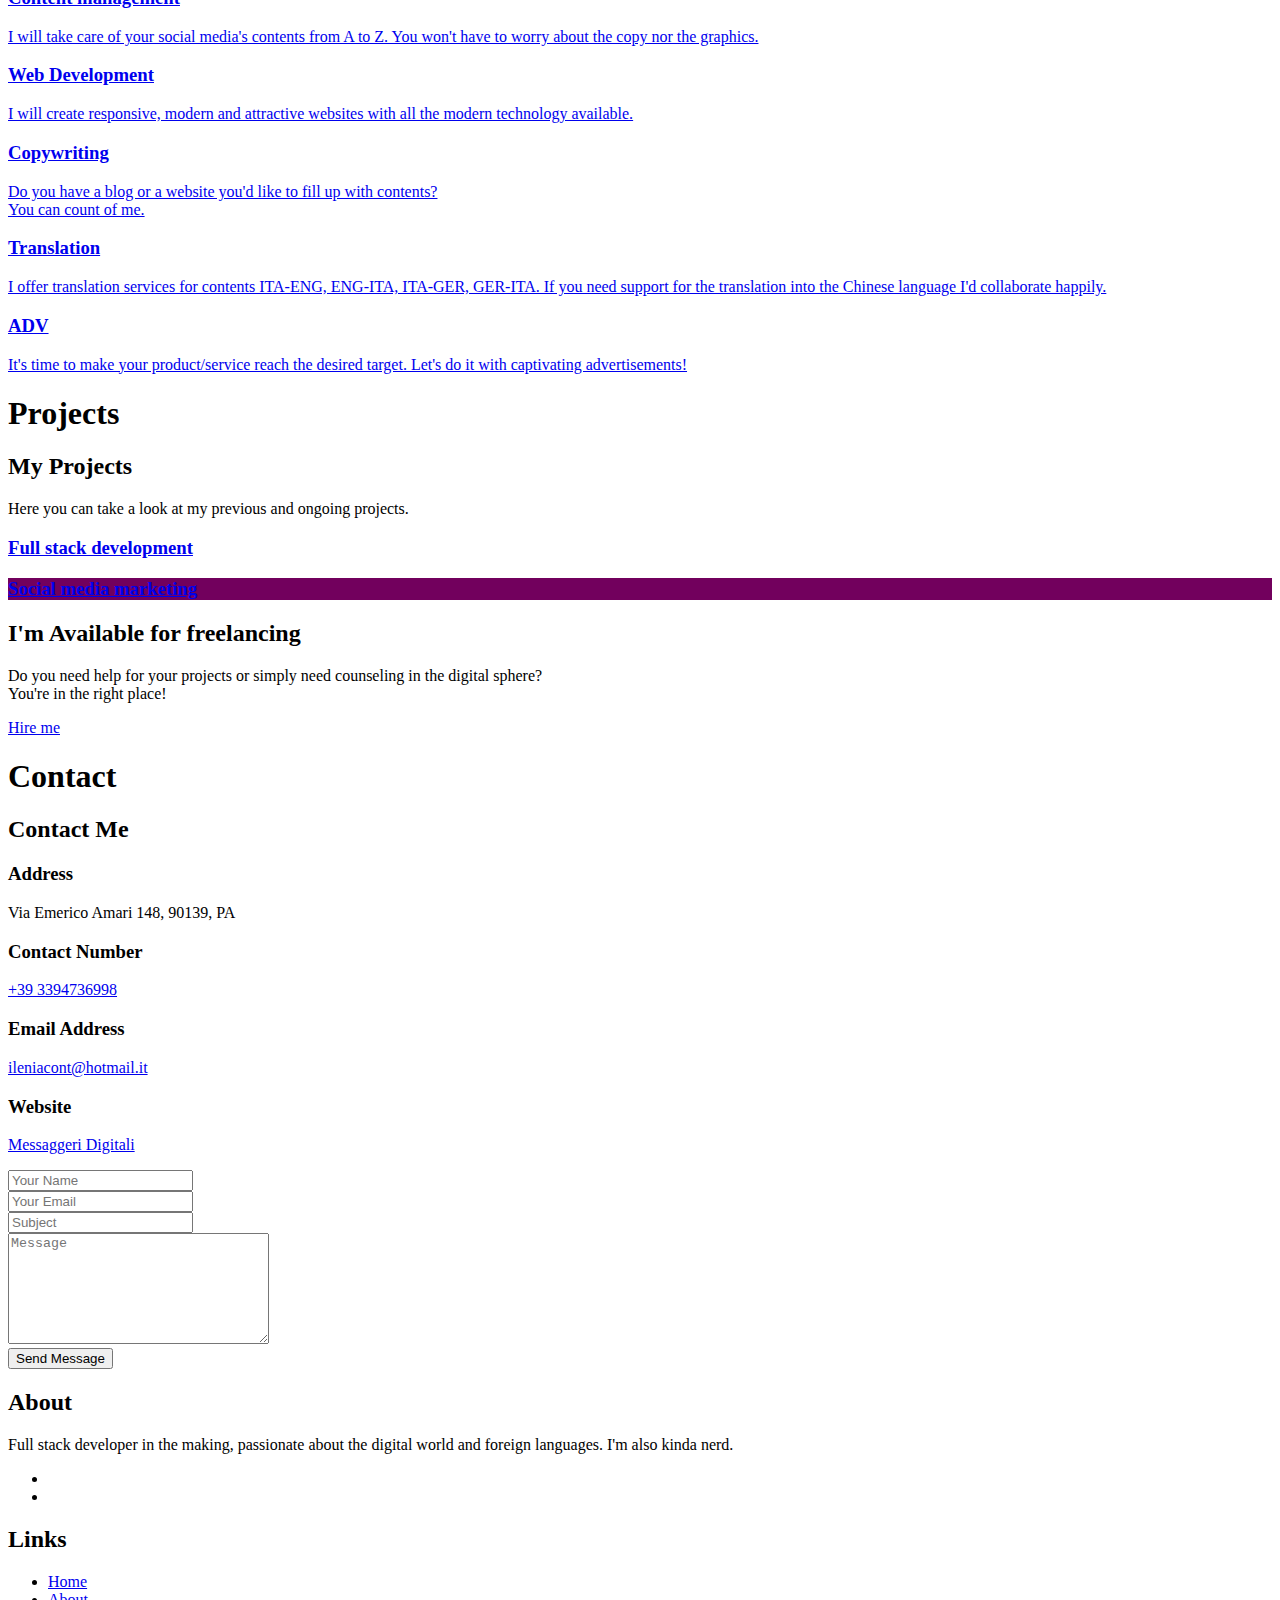
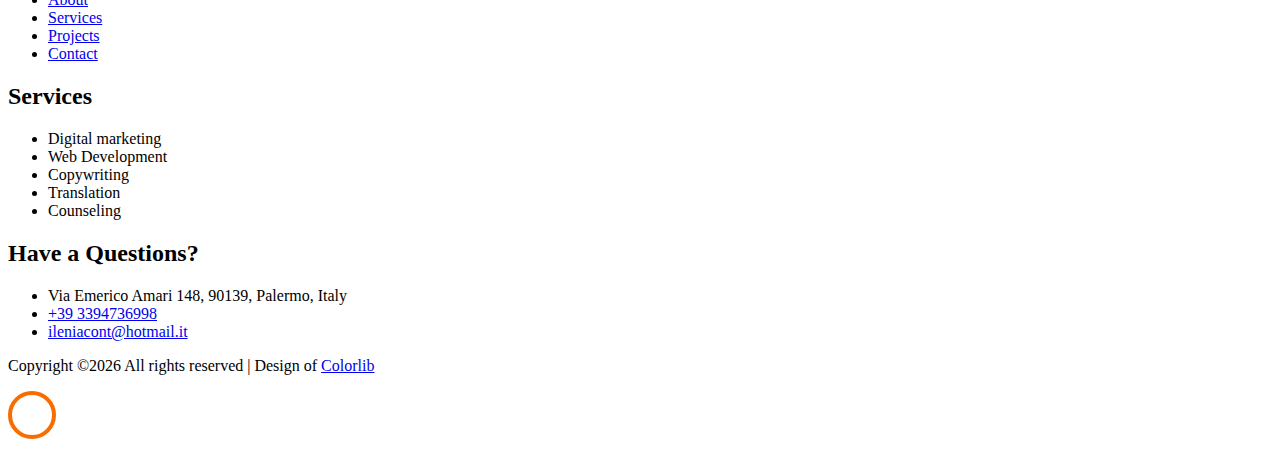
==== commit 082cff3e: "Update index.html" ====
--- a/index.html
+++ b/index.html
@@ -97,7 +97,7 @@
 		        </div>
 
                 </p>
-                <p><a href="images/cv ilenia contessa eng.pdf" class="btn btn-primary py-3 px-3">Download CV</a></p>
+                <p><a href="cv ilenia contessa eng.pdf" class="btn btn-primary py-3 px-3">Download CV</a></p>
               </div>
 	          </div>
 	        </div>
@@ -177,7 +177,7 @@
 		    					<span class="date">2019-ongoing</span>
 		    					<h2>Social media manager</h2>
 		    					<span class="position">Messaggeri Digitali</span>
-		    					<p>This web agency was created by me, with the support of two colleagues and friends, in order to help companies digitalize their ideas. I particulary focus on copywriting, translation, content management and community management</p>
+		    					<p>This web agency was created by me and two colleagues and friends, in order to help companies digitalize their ideas. I particulary focus on copywriting, translation, content management and community management</p>
 		    				</div>
 	    				</div>
 	    				<div class="resume-wrap d-flex ftco-animate">
@@ -312,8 +312,8 @@
 									<div class="progress-wrap ftco-animate">
 										<h3>Wordpress</h3>
 										<div class="progress">
-										 	<div class="progress-bar color-2" role="progressbar" aria-valuenow="85"
-										  	aria-valuemin="0" aria-valuemax="100" style="width:85%">
+										 	<div class="progress-bar color-2" role="progressbar" aria-valuenow="75"
+										  	aria-valuemin="0" aria-valuemax="100" style="width:75%">
 										    <span>75%</span>
 										  	</div>
 										</div>
@@ -323,8 +323,8 @@
 									<div class="progress-wrap ftco-animate">
 										<h3>SAP</h3>
 										<div class="progress">
-										 	<div class="progress-bar color-3" role="progressbar" aria-valuenow="95"
-										  	aria-valuemin="0" aria-valuemax="100" style="width:95%">
+										 	<div class="progress-bar color-3" role="progressbar" aria-valuenow="70"
+										  	aria-valuemin="0" aria-valuemax="100" style="width:70%">
 										    <span>70%</span>
 										  	</div>
 										</div>
@@ -334,8 +334,8 @@
 									<div class="progress-wrap ftco-animate">
 										<h3>Facebook business manager</h3>
 										<div class="progress">
-										 	<div class="progress-bar color-4" role="progressbar" aria-valuenow="90"
-										  	aria-valuemin="0" aria-valuemax="100" style="width:90%">
+										 	<div class="progress-bar color-4" role="progressbar" aria-valuenow="80"
+										  	aria-valuemin="0" aria-valuemax="100" style="width:80%">
 										    <span>80%</span>
 										  	</div>
 										</div>
@@ -462,7 +462,7 @@
         </div>
     		<div class="row no-gutters">
     			<div class="col-md-4">
-    				<div class="project img ftco-animate d-flex justify-content-center align-items-center" style="background-image: url(images/pallino_bianco.webp);">
+    					<div class="project img ftco-animate d-flex justify-content-center align-items-center" style="background-image: url(images/0.jpg);">
     					<div class="overlay"></div>
 	    				<div class="text text-center p-4">
 	    					<h3><a href="https://talent.start2impact.it/home/student_index">Full stack development</a></h3>
@@ -470,7 +470,7 @@
     				</div>
   				</div>
   				<div class="col-md-4">
-    				<div class="project img ftco-animate d-flex justify-content-center align-items-center" style="background-image: url(images/md.jpg);">
+    				<div class="project img ftco-animate d-flex justify-content-center align-items-center" style="background-image: url(images/md.png);">
     					<div class="overlay"></div>
 	    				<div class="text text-center p-4">
 	    					<h3><a href="https://messaggeridigitali.com/">Social media marketing</a></h3>
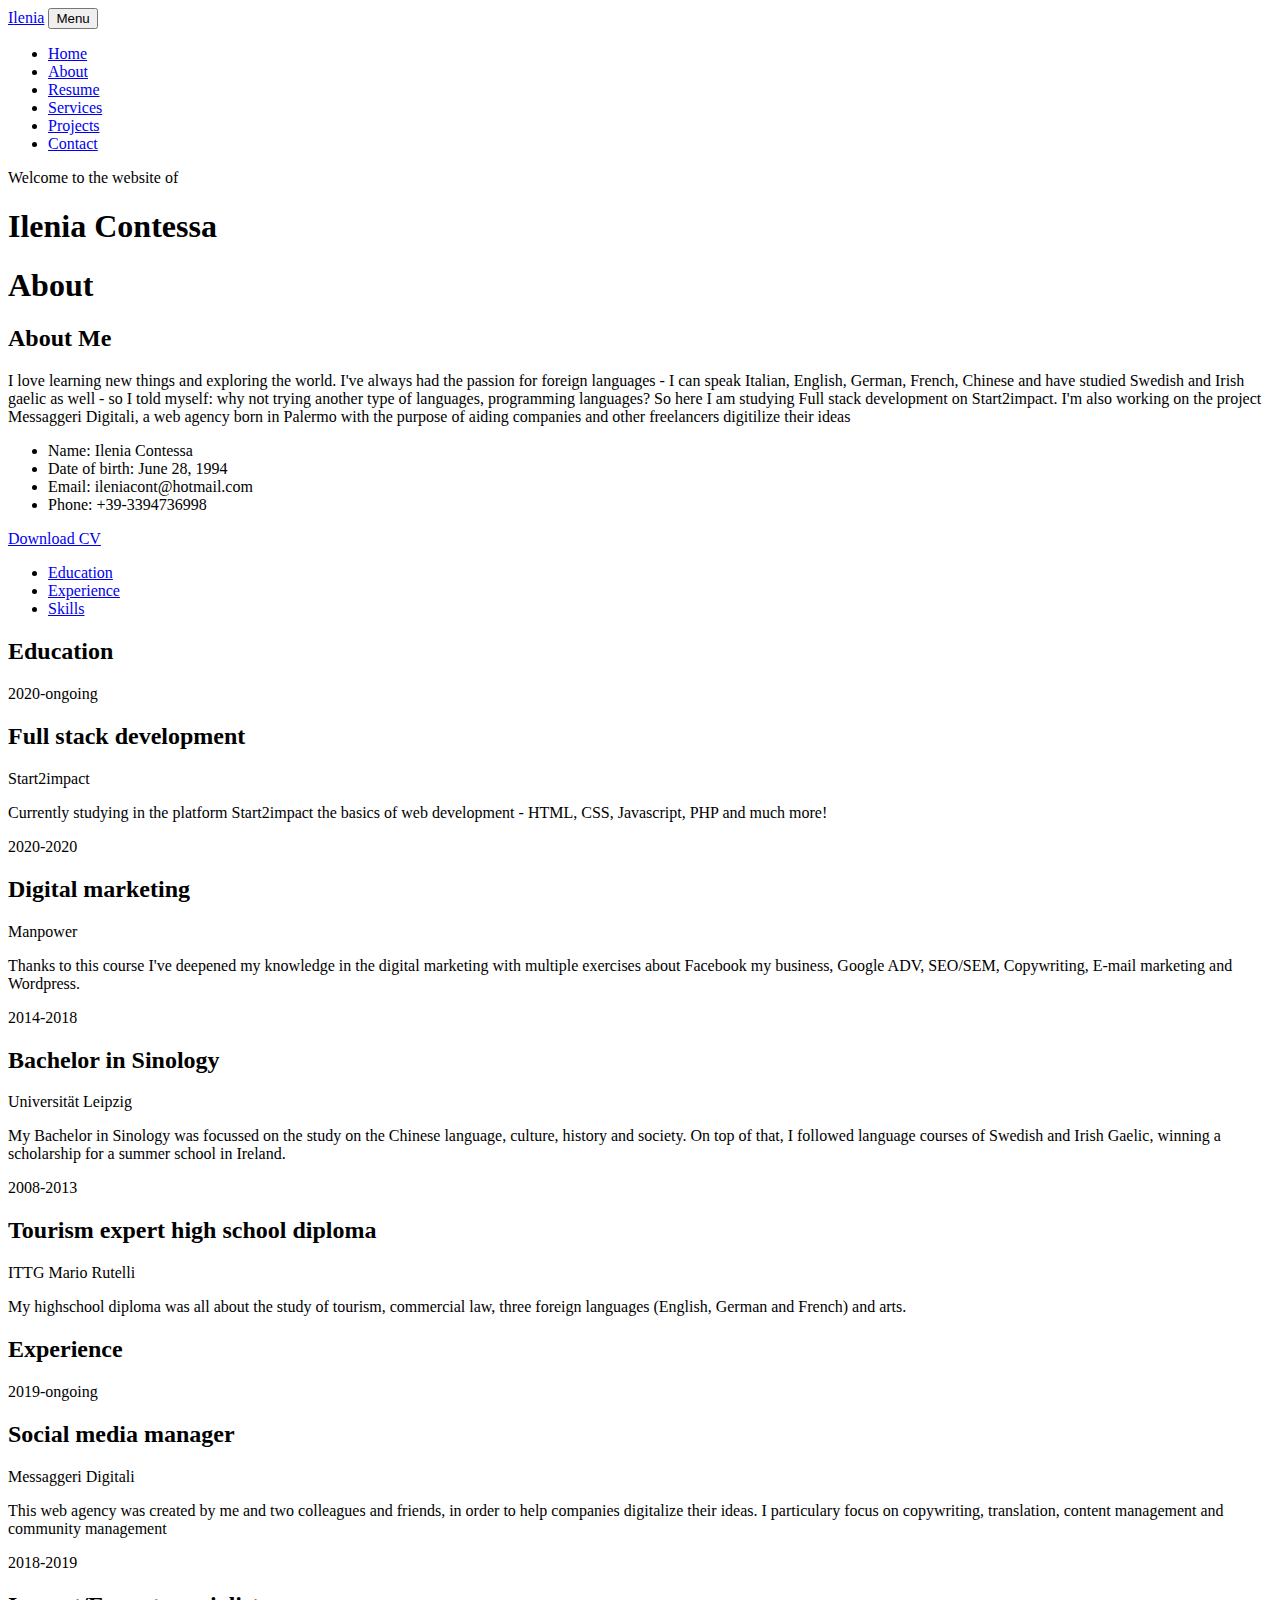
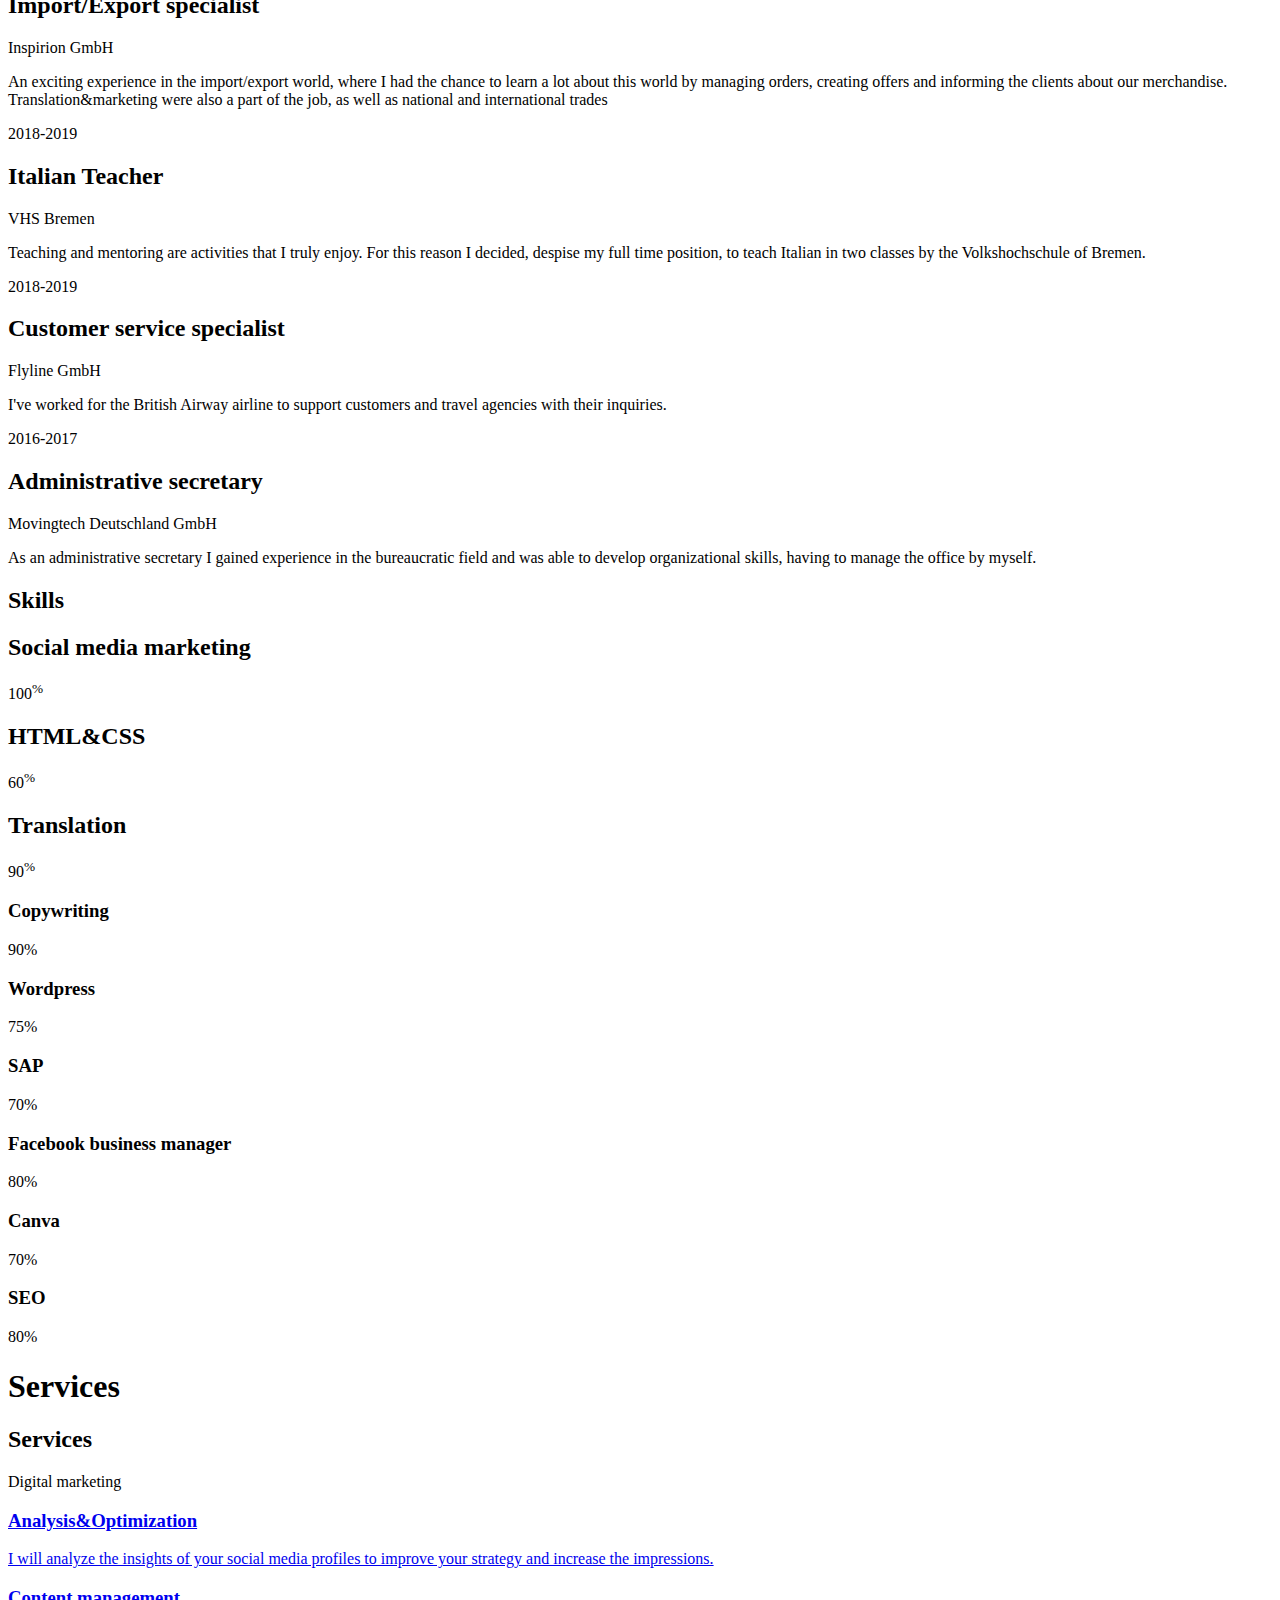
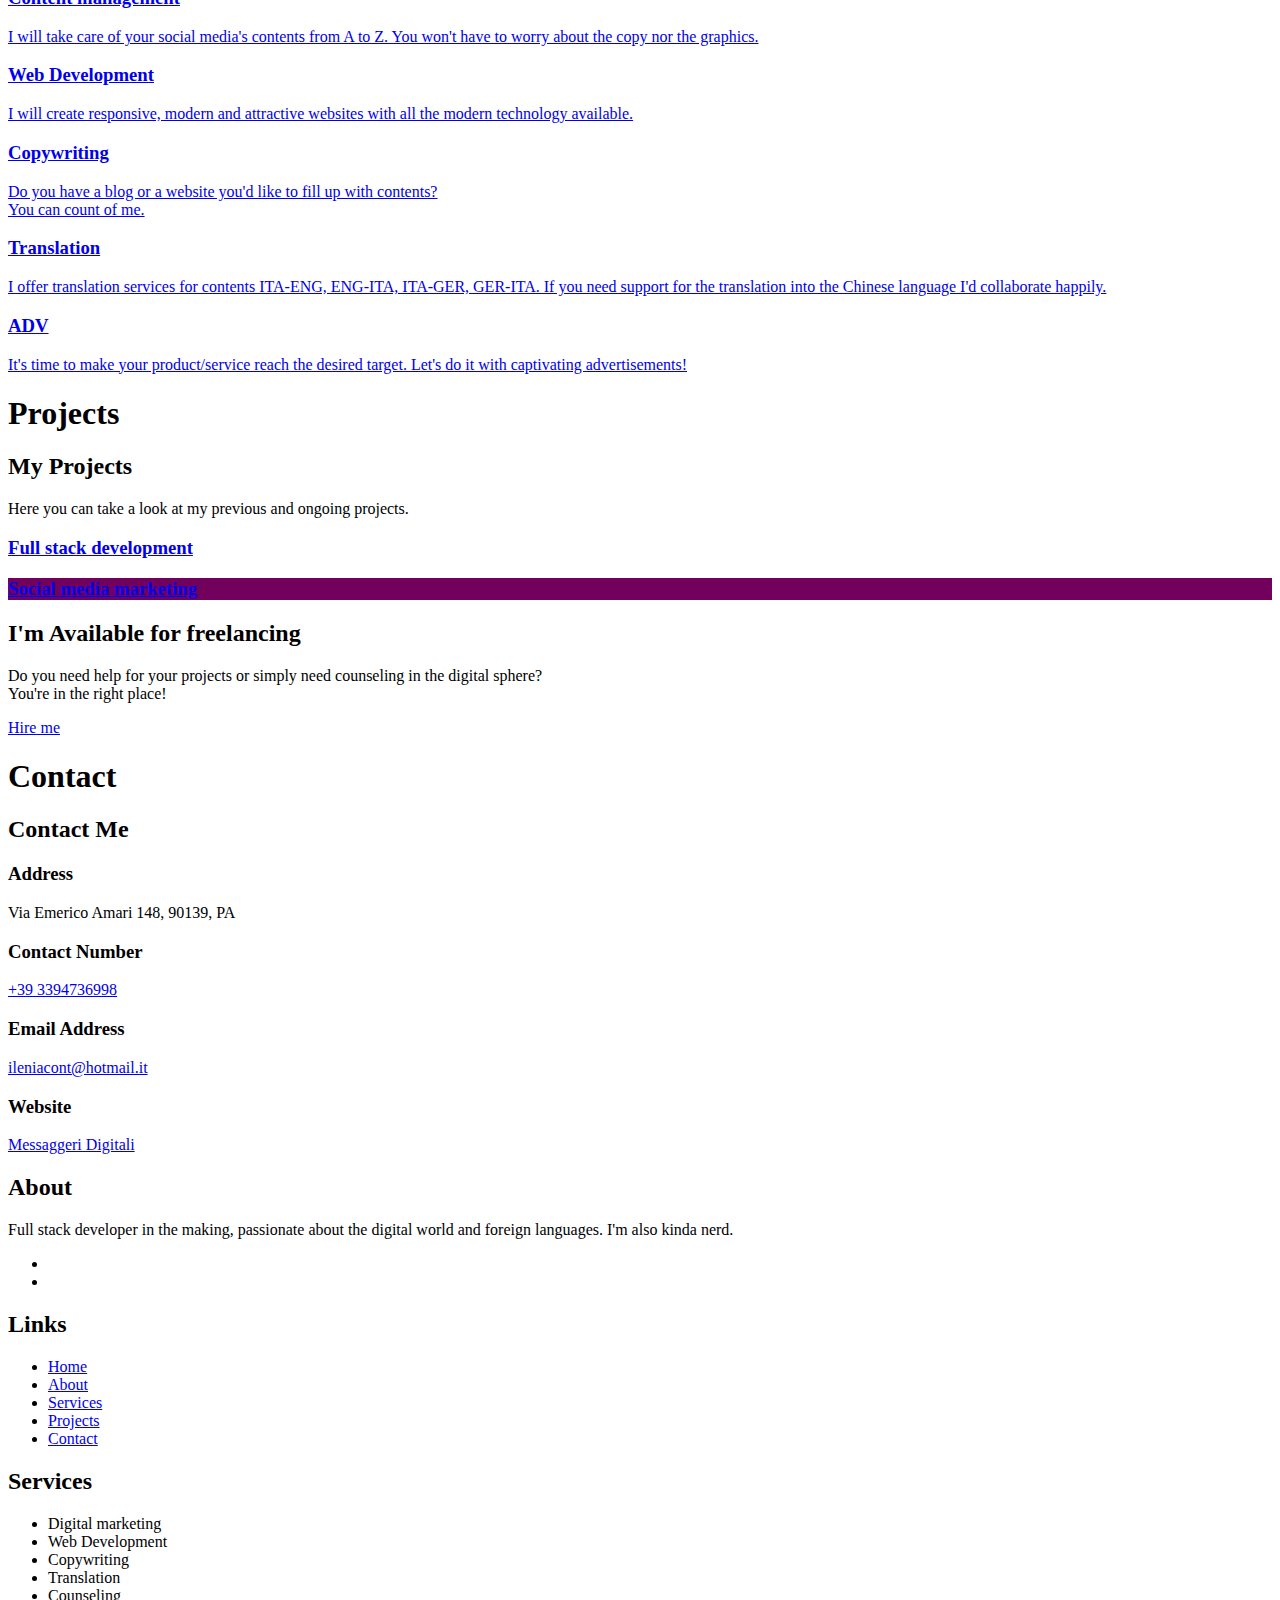
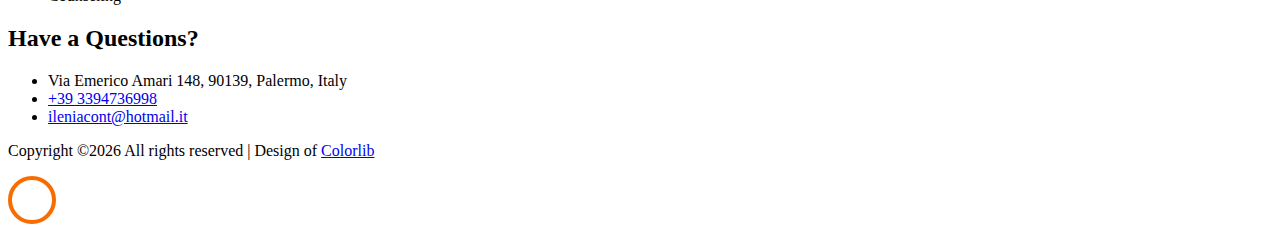
==== commit bb272c63: "Update index.html" ====
--- a/index.html
+++ b/index.html
@@ -97,7 +97,7 @@
 		        </div>
 
                 </p>
-                <p><a href="cv ilenia contessa eng.pdf" class="btn btn-primary py-3 px-3">Download CV</a></p>
+                <p><a href="images/cv-eng.pdf" class="btn btn-primary py-3 px-3">Download CV</a></p>
               </div>
 	          </div>
 	        </div>
@@ -556,32 +556,7 @@
         </div>
 
 
-          <div class="col-md-6 order-md-last d-flex">
-            <form action="#" class="bg-light p-4 p-md-5 contact-form">
-              <div class="form-group">
-                <input type="text" class="form-control" placeholder="Your Name">
-              </div>
-              <div class="form-group">
-                <input type="text" class="form-control" placeholder="Your Email">
-              </div>
-              <div class="form-group">
-                <input type="text" class="form-control" placeholder="Subject">
-              </div>
-              <div class="form-group">
-                <textarea name="" id="" cols="30" rows="7" class="form-control" placeholder="Message"></textarea>
-              </div>
-              <div class="form-group">
-                <input type="submit" value="Send Message" class="btn btn-primary py-3 px-5">
-              </div>
-            </form>
-
-          </div>
-
-          <div class="col-md-6 d-flex">
-          	<div class="img" style="background-image: url(images/work-5.jpg);"></div>
-          </div>
-        </div>
-      </div>
+        
     </section>
 
 
